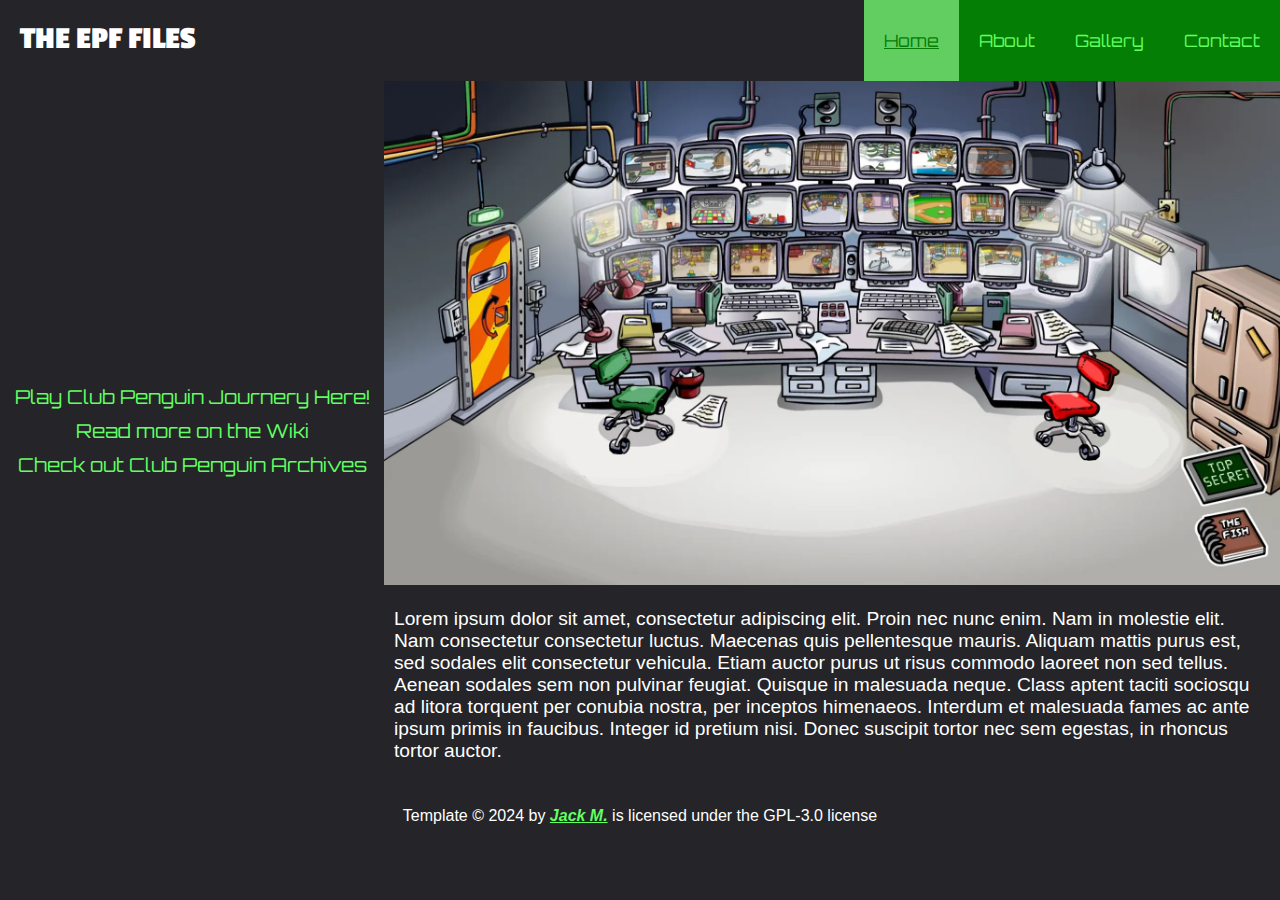
==== src/index.html @ abbff0a3 "eggz" ====
<!DOCTYPE html>
<html lang="en">

    <head>

        <title>EPF | Home</title>
        <link rel="shortcut icon" href="assets/favicon.ico" type="image/x-icon">

        <meta charset="UTF-8">
        <meta name="viewport" content="width=device-width, initial-scale=1.0">

        <link rel="stylesheet" href="styles/general.css">
        <link rel="stylesheet" href="styles/pages/index.css">

        <!-- Header & Footer CSS, Shared across files. -->

        <link rel="stylesheet" href="styles/header.css">
        <link rel="stylesheet" href="styles/footer.css">


    </head>
    
    <body>

        <header>

            <h1><a href="index.html">THE EPF FILES</a></h1>

            <label for="hamburger_checkbox">
                <img src="assets/tablet.svg" alt="toggle menu" id="hamburger_icon">
            </label>

            <input type="checkbox" id="hamburger_checkbox">

            <nav>
                <a href="index.html" class="active_nav">Home</a>
                <a href="about.html">About</a>
                <a href="gallery.html">Gallery</a>
                <a href="contact.html">Contact</a>
            </nav>

        </header>

        <main>

            <aside>
                <a href="https://www.cpjourney.net/">Play Club Penguin Journery Here!</a>
                <a href="https://clubpenguin.fandom.com/wiki/Category:EPF">Read more on the Wiki</a>
                <a href="https://cparchives.miraheze.org/wiki/Main_Page">Check out Club Penguin Archives</a>
            </aside>

            <section>
                <h2>Template</h2>
                <img 
                    id="backdrop_img"
                    srcset="
                    assets/images/backdrop/x480.webp 480w,
                    assets/images/backdrop/x960.webp 960w,
                    assets/images/backdrop/x1920.webp 1920w"
                    sizes="
                    (max-width: 480px) 480px,
                    (max-width: 960px) 960px,
                    (max-width: 1920px) 1920px"
                    src="assets/images/backdrop/backdrop_1920.png"
                    alt="template image"
                    title="Template"
                >
                <article>
                    <h2>Something about, Somethin</h2>
                    <p>Lorem ipsum dolor sit amet, consectetur adipiscing elit. Proin nec nunc enim. Nam in molestie elit. Nam consectetur consectetur luctus. Maecenas quis pellentesque mauris. Aliquam mattis purus est, sed sodales elit consectetur vehicula. Etiam auctor purus ut risus commodo laoreet non sed tellus. Aenean sodales sem non pulvinar feugiat. Quisque in malesuada neque. Class aptent taciti sociosqu ad litora torquent per conubia nostra, per inceptos himenaeos. Interdum et malesuada fames ac ante ipsum primis in faucibus. Integer id pretium nisi. Donec suscipit tortor nec sem egestas, in rhoncus tortor auctor.</p>
                </article>
            </section>

        </main>

        <footer>
            <p>
                <a href="https://epf.school.thecasualdev.me/" target="_blank">Template</a> 
                &copy; 2024 by <span class="name">Jack M.</span> is licensed under the
                <a href="https://github.com/thecasualdevedu/template.site/tree/main?tab=GPL-3.0-1-ov-file#readme" target="_blank">GPL-3.0 license</a>
            </p>
        </footer>
        
    </body>

</html>
---- src/styles/general.css ----
@import url('./global.css');

* {
    box-sizing: border-box;
}

body {
    background-color: var(--primary-background);
    font-family: Arial, Helvetica, sans-serif;
    margin: 0;
}
---- src/styles/pages/index.css ----
/* MOBILE FIRST VIEW */

@import url('../global.css');

h2 {
    display: none;
}

aside {
    background-color: var(--primary-background);
    font-size: 120%;
    padding: 5px 0;
    text-align: center;
    width: 100%;
    border-radius: 20px;
    outline: 3px solid var(--primary-secondary);
    overflow: hidden;
}

article {
    background-color: var(--primary-background);
    color: white;
    font-size: 120%;
    padding: 0 10px;
}

aside a {
    font-family: "Orbitron", sans-serif;
    color: var(--tablet-text);
    display: block;
    padding: 5px;
    text-decoration: none;
    width: 100%;
}
aside a:hover {
    background-color: var(--tablet-secondary);
    color: var(--tablet-primary);
    text-decoration: underline;
}
aside a:focus {
    background-color: var(--tablet-secondary);
    color: var(--tablet-primary);
    text-decoration: underline;
    outline: none;
}

#backdrop_img {
    width: 100%;
}

/* MEDIA QUERY BREAKPOINT */

@media only screen and (min-width: 768px) {

    main {
        display: flex;
    }

    aside {
        align-items: center;
        justify-content: center;
        display: flex;
        flex-direction: column;
        float: left;
        width: 30%;
        outline: none;
    }

    section {
        display: inline;
        float: right;
        width: 70%;
    }

}
---- src/styles/header.css ----
/* MOBILE FIRST VIEW */

@import url('./global');

@import url('https://fonts.googleapis.com/css2?family=Orbitron:wght@400..900&display=swap');
@import url('https://fonts.googleapis.com/css2?family=Passion+One:wght@400;700;900&display=swap');

header {
    background-color: var(--primary-background);
    overflow: hidden;
}

h1 {
    font-family: "Passion One", sans-serif;
    color: white;
    float: left;
    padding: 0px 20px;
    text-align: center;
    width: 100%;
}

h1 > a {
    color: white;
    text-decoration: none;
}

#hamburger_checkbox {
    display: none;
}
#hamburger_icon {
    display: block;
    margin-bottom: 20px;
    margin-left: auto;
    margin-right: auto;
    padding: 5px;
    width: 15%;
}

#hamburger_checkbox:not(:checked) + nav {
    display: none;
}

/* Changes the style of the links */

nav a {
    font-family: "Orbitron", sans-serif;
    color: var(--tablet-text);
    background-color: var(--tablet-primary);
    float: left;
    font-size: 17px;
    padding: 30px 20px;
    text-align: center;
    text-decoration: none;
    width: 100%;
}
nav a:hover {
    text-decoration: underline;
    background-color: var(--tablet-secondary);
    color: var(--tablet-primary);
}
nav a:focus {
    text-decoration: underline;
    background-color: var(--tablet-secondary);
    color: var(--tablet-primary);
    outline: none;
}

.active_nav {
    background-color: var(--tablet-secondary);
    color: var(--tablet-primary);
    text-decoration: underline;
}

/* MEDIA QUERY BREAKPOINT */

@media only screen and (min-width: 768px) {

    #hamburger_icon {
        display: none;
    }

    #hamburger_checkbox:not(:checked) + nav {
        display: block;
    }

    h1 {
        text-align: left;
        width: 390px;
    }

    nav {
        float: right;
    }

    nav a {
        width: auto;
    }

}
---- src/styles/footer.css ----
@import url('./global.css');

footer {
    background-color: var(--primary-background);
    padding: 10px 0 4px 0;
    text-align: center;
    width: 100%;
}
footer p {
    color: white;
}
footer a {
    color: white;
    display: inline-block;
    text-decoration: none;
}
footer a:hover {
    background-color: white;
    color: white;
}
footer a:focus {
    background-color: white;
    color: white;
    outline: none;
}

.name {
    color: var(--tablet-text);
    font-style: italic;
    font-weight: bold;
    text-decoration: underline;
}
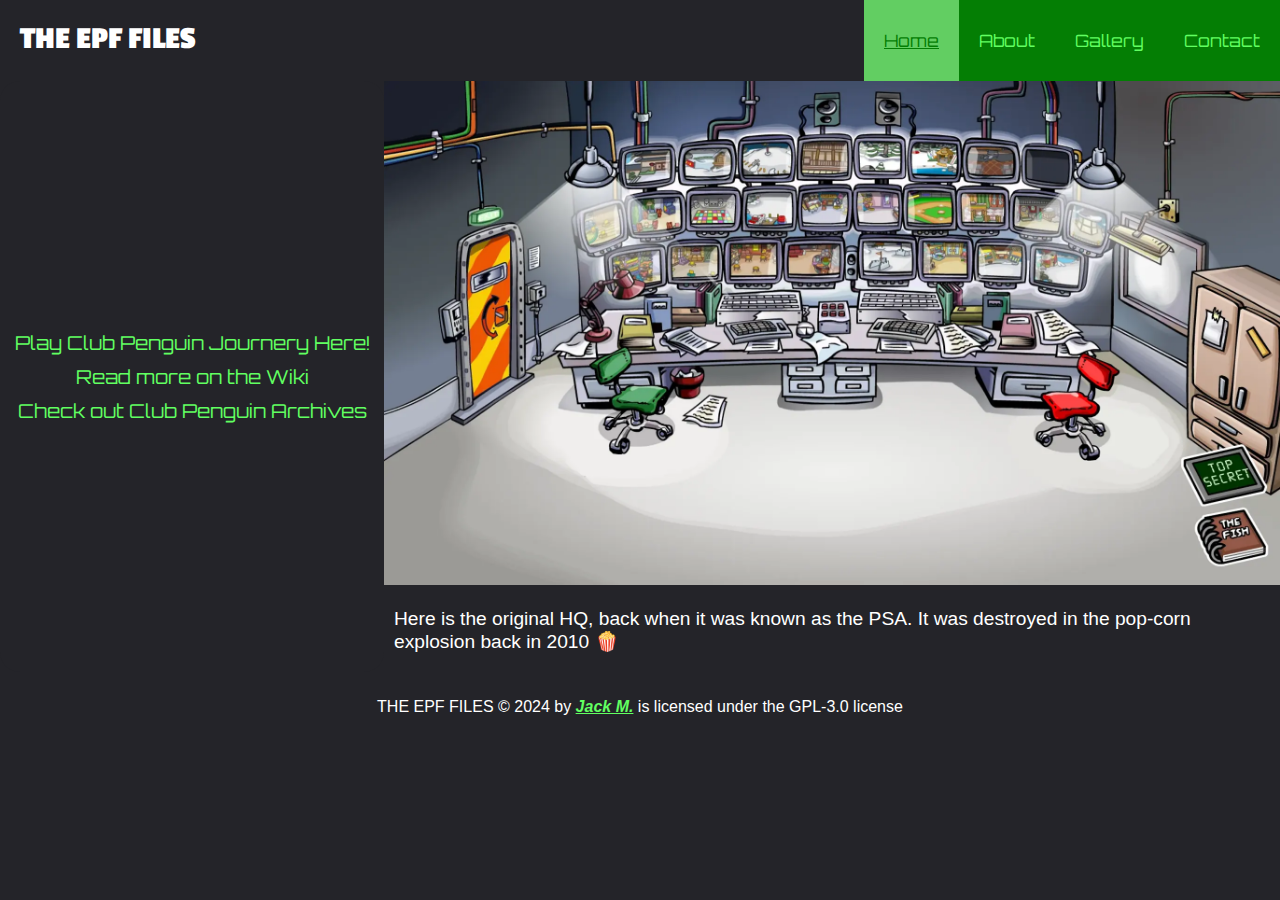
==== commit 06509a4f: "updated data on the site" ====
--- a/src/index.html
+++ b/src/index.html
@@ -67,7 +67,7 @@
                 >
                 <article>
                     <h2>Something about, Somethin</h2>
-                    <p>Lorem ipsum dolor sit amet, consectetur adipiscing elit. Proin nec nunc enim. Nam in molestie elit. Nam consectetur consectetur luctus. Maecenas quis pellentesque mauris. Aliquam mattis purus est, sed sodales elit consectetur vehicula. Etiam auctor purus ut risus commodo laoreet non sed tellus. Aenean sodales sem non pulvinar feugiat. Quisque in malesuada neque. Class aptent taciti sociosqu ad litora torquent per conubia nostra, per inceptos himenaeos. Interdum et malesuada fames ac ante ipsum primis in faucibus. Integer id pretium nisi. Donec suscipit tortor nec sem egestas, in rhoncus tortor auctor.</p>
+                    <p>Here is the original HQ, back when it was known as the PSA. It was destroyed in the pop-corn explosion back in 2010 🍿</p>
                 </article>
             </section>
 
@@ -75,9 +75,9 @@
 
         <footer>
             <p>
-                <a href="https://epf.school.thecasualdev.me/" target="_blank">Template</a> 
+                <a href="https://epf.school.thecasualdev.me/" target="_blank">THE EPF FILES</a> 
                 &copy; 2024 by <span class="name">Jack M.</span> is licensed under the
-                <a href="https://github.com/thecasualdevedu/template.site/tree/main?tab=GPL-3.0-1-ov-file#readme" target="_blank">GPL-3.0 license</a>
+                <a href="https://github.com/TheCasualDev/epf.school/tree/main?tab=GPL-3.0-1-ov-file" target="_blank">GPL-3.0 license</a>
             </p>
         </footer>
         
